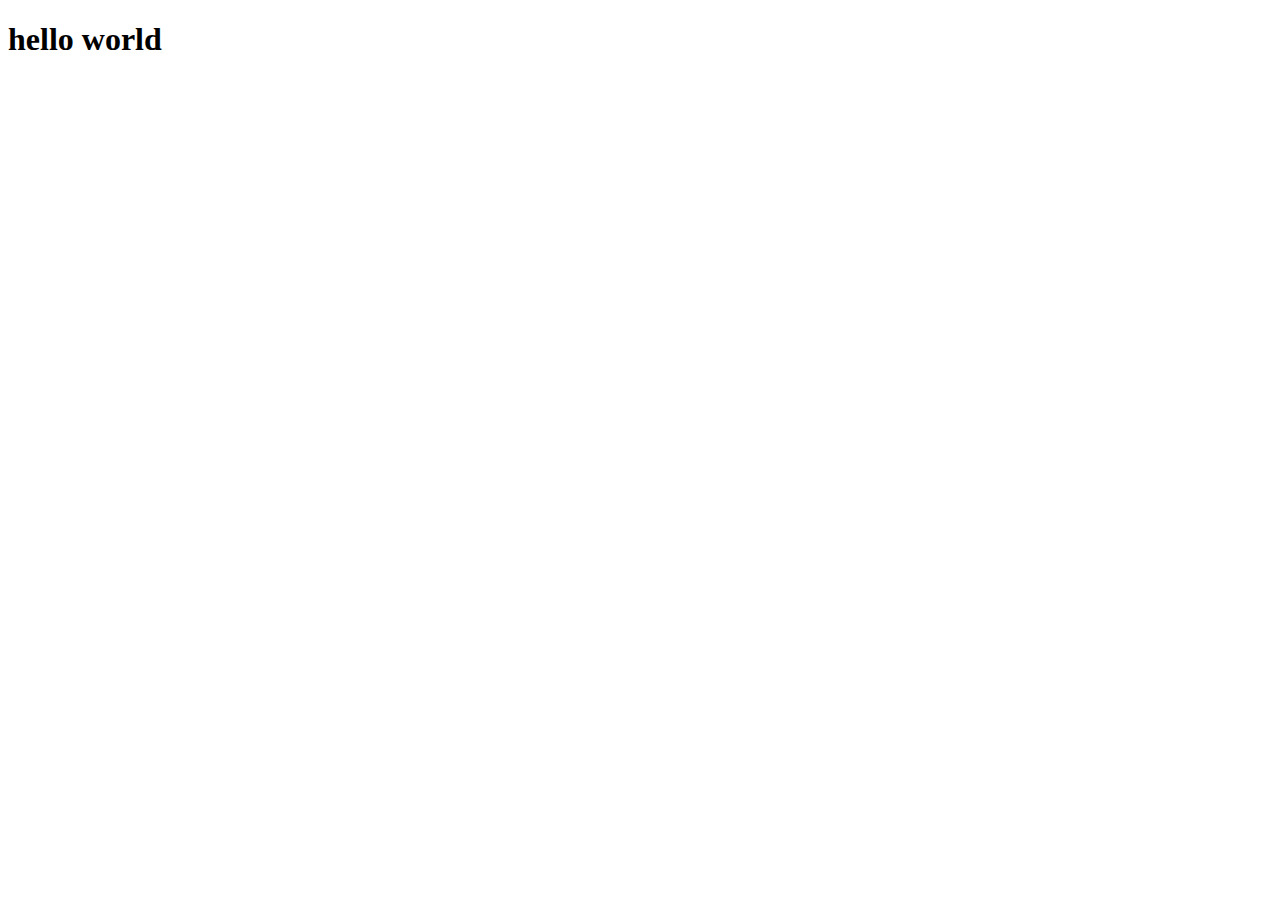
==== index.html @ a68ba873 "Add files via upload" ====
﻿<!DOCTYPE html>

<html lang="en" xmlns="http://www.w3.org/1999/xhtml">
<head>
    <meta charset="utf-8" />
    <title>hello world</title>
</head>
<body>
    <h1>hello world</h1>
</body>
</html>
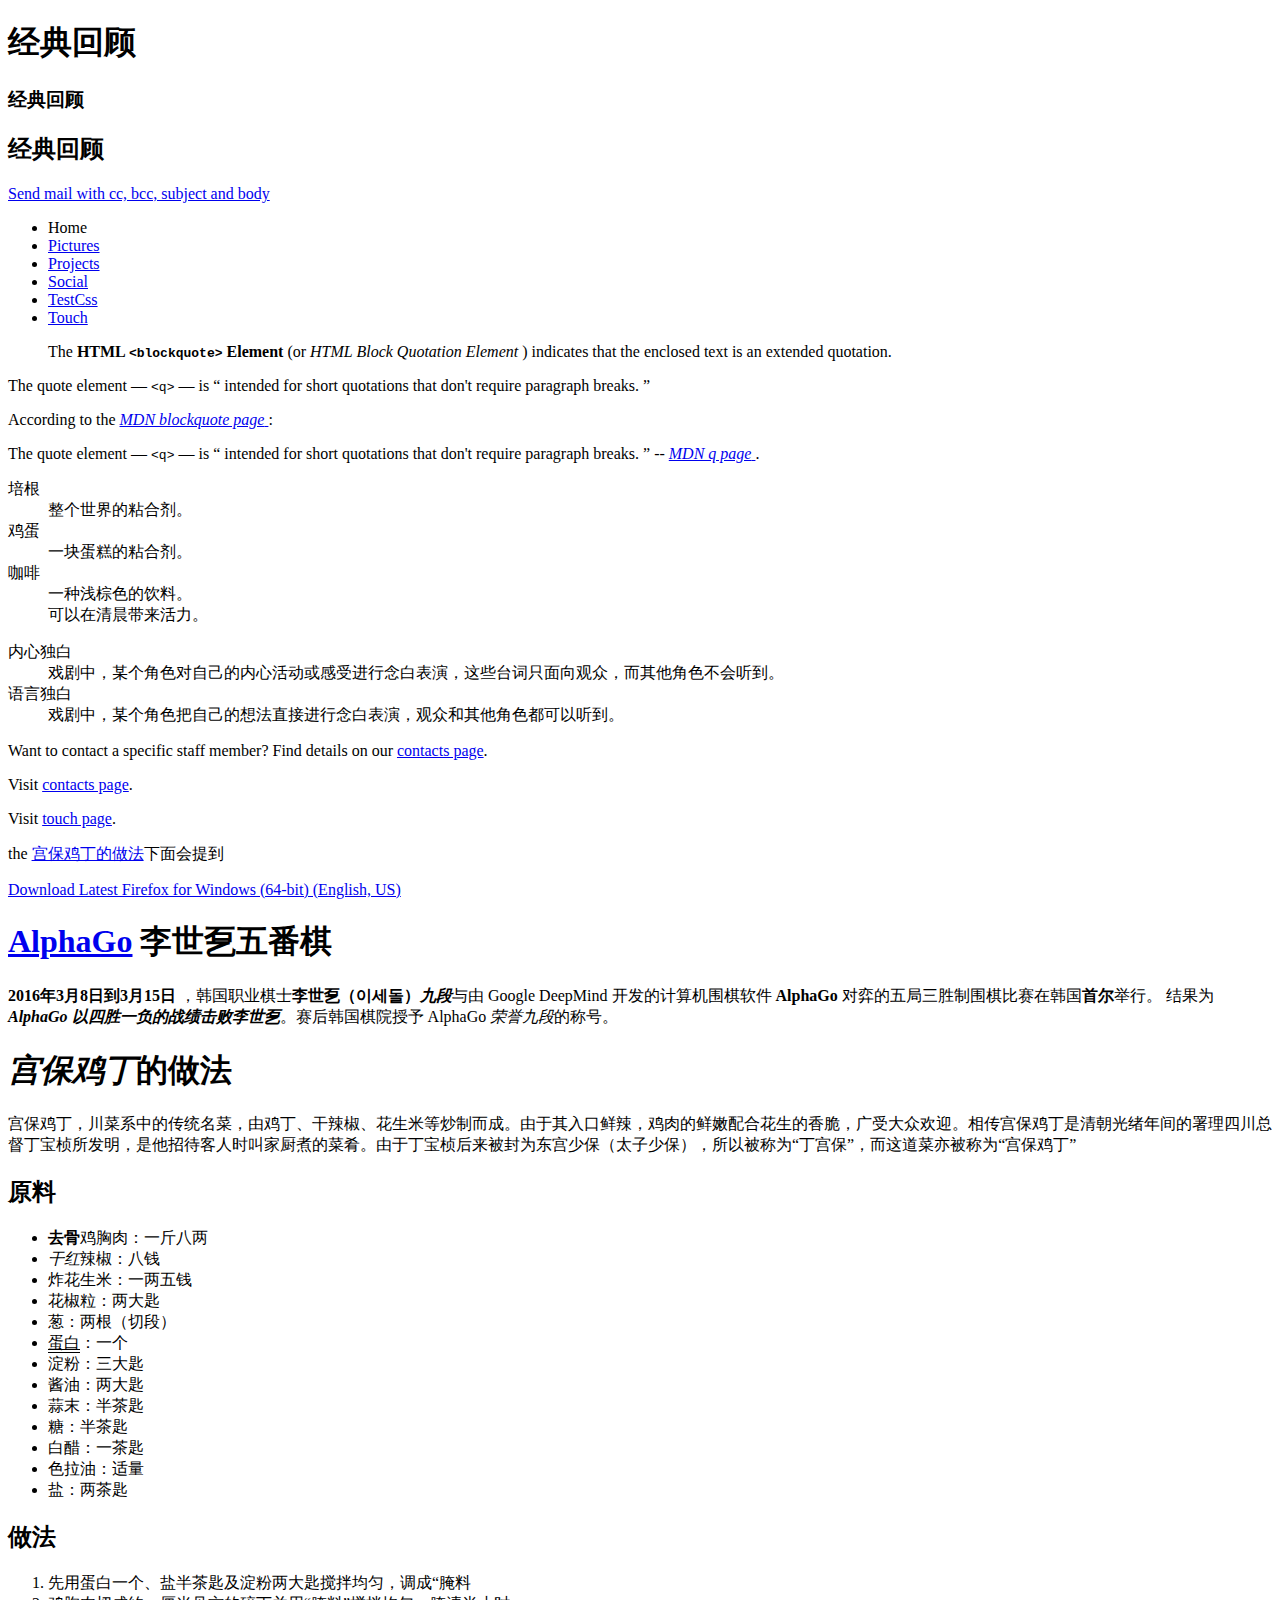
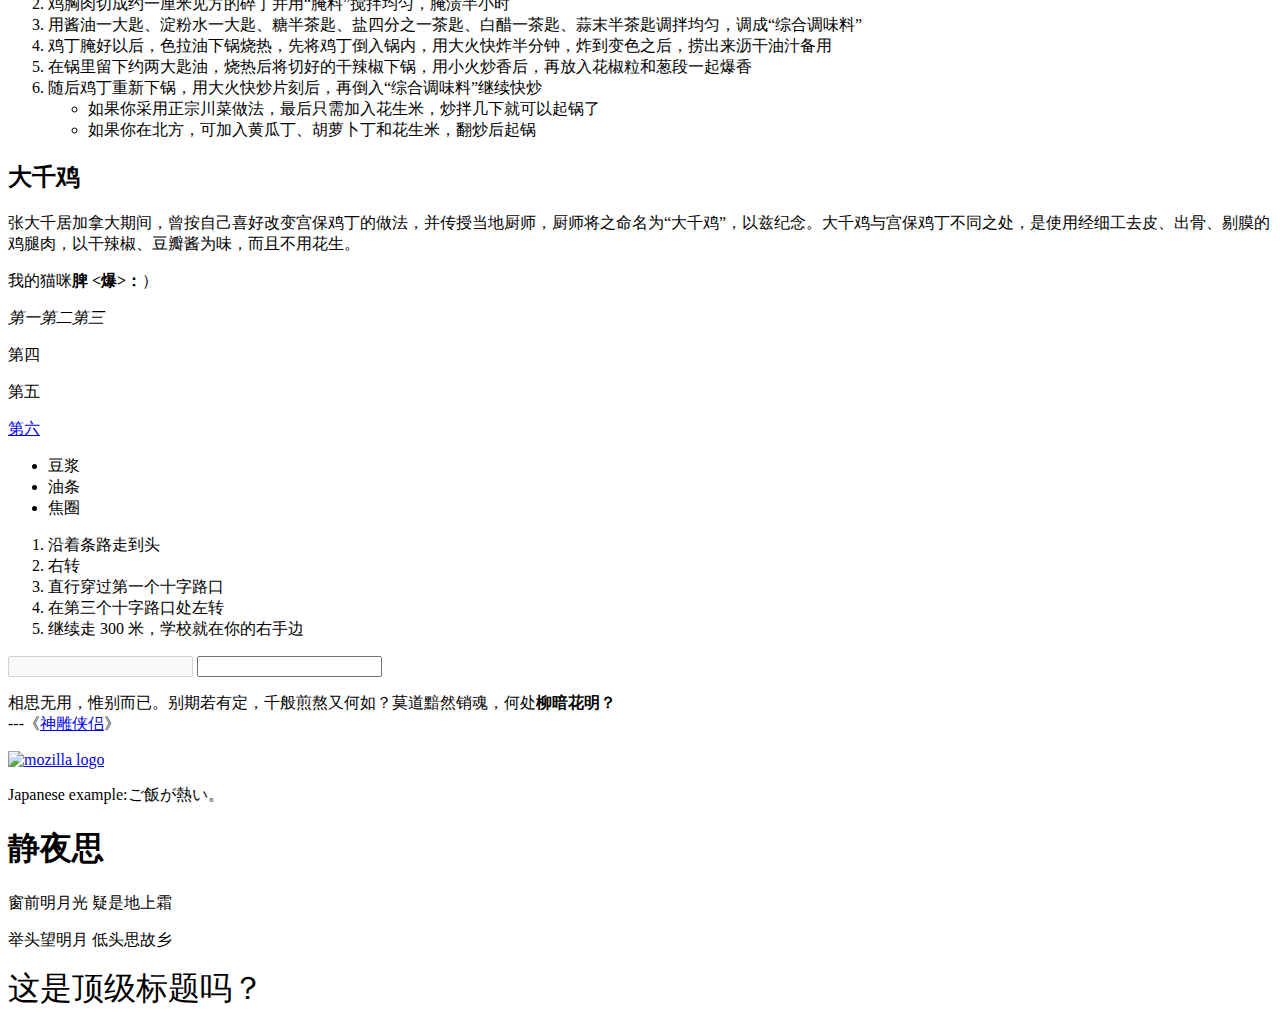
==== commit a419b18e: "web 学习1" ====
--- a/index.html
+++ b/index.html
@@ -2,10 +2,183 @@
 
 <html lang="en" xmlns="http://www.w3.org/1999/xhtml">
 <head>
+    <!--在这个文档中被允许使用的字符集-->
     <meta charset="utf-8" />
-    <title>hello world</title>
+    <meta name="author" content="Wang WeiKang" />
+    <meta name="description" content="Html study" />
+    <!--<meta property="og:image" content="https://developer.cdn.mozilla.net/static/img/opengraph-logo.dc4e08e2f6af.png"/>
+    <meta property="og:title" content="Html study"/>-->
+    <title>Html study</title>
+    <!--<link rel="shortcut icon" href="favicon.ico" type="image/x-icon">-->
+    <link rel="shortcut icon" href="https://ss3.bdstatic.com/70cFv8Sh_Q1YnxGkpoWK1HF6hhy/it/u=3591448984,2951573157&fm=26&gp=0.jpg">
+    <link rel="stylesheet" href="my-css-file.css">
 </head>
 <body>
-    <h1>hello world</h1>
+
+    <h1>经典回顾</h1>
+    <h3>经典回顾</h3>
+    <h2>经典回顾</h2>
+
+    <a href="mailto:1263195113@qq.com?cc=125@qq.com&bcc=145@qq.com$subject=The%20subject%20of%20the%20email&body=The%20body%20of%20the%20email">Send mail with cc, bcc, subject and body</a>
+
+    <ul>
+        <li>Home</li>
+        <li><a href="pictures.html">Pictures</a></li>
+        <li><a href="projects.html">Projects</a></li>
+        <li><a href="social.html">Social</a></li>
+        <li><a href="testCss.html">TestCss</a></li>
+        <li><a href="functions/touch.html">Touch</a></li>
+    </ul>
+
+    <blockquote cite="https://developer.mozilla.org/en-US/docs/Web/HTML/Element/blockquote">
+        <p>
+            The <strong>HTML <code>&lt;blockquote&gt;</code> Element</strong> (or <em>
+                HTML Block
+                Quotation Element
+            </em>) indicates that the enclosed text is an extended quotation.
+        </p>
+    </blockquote>
+
+    <p>
+        The quote element — <code>&lt;q&gt;</code> — is <q cite="https://developer.mozilla.org/en-US/docs/Web/HTML/Element/q">
+            intended
+            for short quotations that don't require paragraph breaks.
+        </q>
+    </p>
+
+    <p>
+        According to the <a href="https://developer.mozilla.org/en-US/docs/Web/HTML/Element/blockquote">
+            <cite>MDN blockquote page</cite>
+        </a>:
+    </p>
+
+
+    <p>
+        The quote element — <code>&lt;q&gt;</code> — is 
+        <q cite="https://developer.mozilla.org/en-US/docs/Web/HTML/Element/q">
+            intended
+            for short quotations that don't require paragraph breaks.
+        </q> -- <a href="https://developer.mozilla.org/en-US/docs/Web/HTML/Element/q">
+            <cite>MDN q page</cite>
+        </a>.
+    </p>
+
+
+    <dl>
+        <dt>培根</dt>
+        <dd>整个世界的粘合剂。</dd>
+        <dt>鸡蛋</dt>
+        <dd>一块蛋糕的粘合剂。</dd>
+        <dt>咖啡</dt>
+        <dd>一种浅棕色的饮料。</dd>
+        <dd>可以在清晨带来活力。</dd>
+    </dl>
+
+    <dl>
+        <dt>内心独白</dt>
+        <dd>戏剧中，某个角色对自己的内心活动或感受进行念白表演，这些台词只面向观众，而其他角色不会听到。</dd>
+        <dt>语言独白</dt>
+        <dd>戏剧中，某个角色把自己的想法直接进行念白表演，观众和其他角色都可以听到。</dd>
+    </dl>
+
+
+    <p>Want to contact a specific staff member? Find details on our <a href="contact.html">contacts page</a>.</p>
+    <p>Visit <a href="contacts/contacts.html">contacts page</a>.</p>
+    <p>Visit <a href="../touch.html">touch page</a>.</p>
+    <p>the <a href="#Gongbaojiding">宫保鸡丁的做法</a>下面会提到 </p>
+    <a href="https://download.mozilla.org/?product=firefox-latest-ssl&os=win64&lang=en-US"
+       download="firefox-latest-64bit-installer.exe">
+        Download Latest Firefox for Windows (64-bit) (English, US)
+    </a>
+
+    <h1><a href="https://baike.baidu.com/item/%E9%98%BF%E5%B0%94%E6%B3%95%E5%9B%B4%E6%A3%8B/19319610?fromtitle=AlphaGo&fromid=19315265&fr=aladdin" title="围棋机器人">AlphaGo</a> 李世乭五番棋</h1>
+    <p>
+        <strong>
+            2016年3月8日到3月15日
+        </strong>，韩国职业棋士<strong>李世乭（이세돌）<em>九段</em></strong>与由 Google DeepMind 开发的计算机围棋软件
+        <strong>AlphaGo</strong> 对弈的五局三胜制围棋比赛在韩国<strong>首尔</strong>举行。
+        结果为 <strong><em>AlphaGo 以四胜一负的战绩击败李世乭</em></strong>。赛后韩国棋院授予 AlphaGo <em>荣誉九段</em>的称号。
+    </p>
+
+    <h1 id="Gongbaojiding"><em>宫保鸡丁</em>的做法</h1>
+
+    <p>宫保鸡丁，川菜系中的传统名菜，由鸡丁、干辣椒、花生米等炒制而成。由于其入口鲜辣，鸡肉的鲜嫩配合花生的香脆，广受大众欢迎。相传宫保鸡丁是清朝光绪年间的署理四川总督丁宝桢所发明，是他招待客人时叫家厨煮的菜肴。由于丁宝桢后来被封为东宫少保（太子少保），所以被称为“丁宫保”，而这道菜亦被称为“宫保鸡丁”</p>
+    <h2>原料 </h2>
+    <ul>
+        <li><b>去骨</b>鸡胸肉：一斤八两</li>
+        <li><i>干红</i>辣椒：八钱</li>
+        <li>炸花生米：一两五钱</li>
+        <li>花椒粒：两大匙</li>
+        <li>葱：两根（切段）</li>
+        <li><u style="text-decoration-line: underline; text-decoration-style:double;">蛋白</u>：一个</li>
+        <li>淀粉：三大匙</li>
+        <li>酱油：两大匙</li>
+        <li>蒜末：半茶匙</li>
+        <li>糖：半茶匙</li>
+        <li>白醋：一茶匙</li>
+        <li>色拉油：适量</li>
+        <li>盐：两茶匙</li>
+    </ul>
+    <h2>做法</h2>
+    <ol>
+        <li>先用蛋白一个、盐半茶匙及淀粉两大匙搅拌均匀，调成“腌料</li>
+        <li>鸡胸肉切成约一厘米见方的碎丁并用“腌料”搅拌均匀，腌渍半小时</li>
+        <li>用酱油一大匙、淀粉水一大匙、糖半茶匙、盐四分之一茶匙、白醋一茶匙、蒜末半茶匙调拌均匀，调成“综合调味料”</li>
+        <li>鸡丁腌好以后，色拉油下锅烧热，先将鸡丁倒入锅内，用大火快炸半分钟，炸到变色之后，捞出来沥干油汁备用</li>
+        <li>在锅里留下约两大匙油，烧热后将切好的干辣椒下锅，用小火炒香后，再放入花椒粒和葱段一起爆香</li>
+        <li>
+            随后鸡丁重新下锅，用大火快炒片刻后，再倒入“综合调味料”继续快炒
+            <ul>
+                <li>如果你采用正宗川菜做法，最后只需加入花生米，炒拌几下就可以起锅了</li>
+                <li>如果你在北方，可加入黄瓜丁、胡萝卜丁和花生米，翻炒后起锅</li>
+            </ul>
+        </li>
+    </ol>
+    <h2>大千鸡</h2>
+    <p>张大千居加拿大期间，曾按自己喜好改变宫保鸡丁的做法，并传授当地厨师，厨师将之命名为“大千鸡”，以兹纪念。大千鸡与宫保鸡丁不同之处，是使用经细工去皮、出骨、剔膜的鸡腿肉，以干辣椒、豆瓣酱为味，而且不用花生。</p>
+
+
+
+    <p class="editor-note">我的猫咪<strong>脾 &lt;爆&gt;：</strong>）</p>
+    <em>第一</em><em>第二</em><em>第三</em>
+    <p>第四</p><p>第五</p>
+    <a href="https://www.baidu.com/" title="the baidu homepage">第六</a>
+    <ul>
+        <li>豆浆</li>
+        <li>油条</li>
+        <li>焦圈</li>
+    </ul>
+    <ol>
+        <li>沿着条路走到头</li>
+        <li>右转</li>
+        <li>直行穿过第一个十字路口</li>
+        <li>在第三个十字路口处左转</li>
+        <li>继续走 300 米，学校就在你的右手边</li>
+    </ol>
+
+
+
+
+
+
+
+
+    <input type="tel" disabled />
+    <input type="tel" />
+    <p>
+        相思无用，惟别而已。别期若有定，千般煎熬又何如？莫道黯然销魂，何处<strong>柳暗花明？</strong><br />
+        ---《<a href="https://roy-tian.github.io/learning-area/extras/tools/playable-code/images/sdxl.jfif">神雕侠侣</a>》
+    </p>
+    <a href="https://www.mozilla.org/en-US/">
+        <img src="https://roy-tian.github.io/learning-area/extras/tools/playable-code/images/sdxl.jfif" alt="mozilla logo" />
+    </a>
+    <!--test-->
+    <p>Japanese example:<span lang="jpr">ご飯が熱い。</span> </p>
+    <h1>静夜思</h1>
+    <p>窗前明月光  疑是地上霜</p>
+    <p>举头望明月 低头思故乡</p>
+    <span style="font-size: 32px; margin: 21px 0;">这是顶级标题吗？</span>
+
+    <script src="my-js-file.js"></script>
 </body>
 </html>
